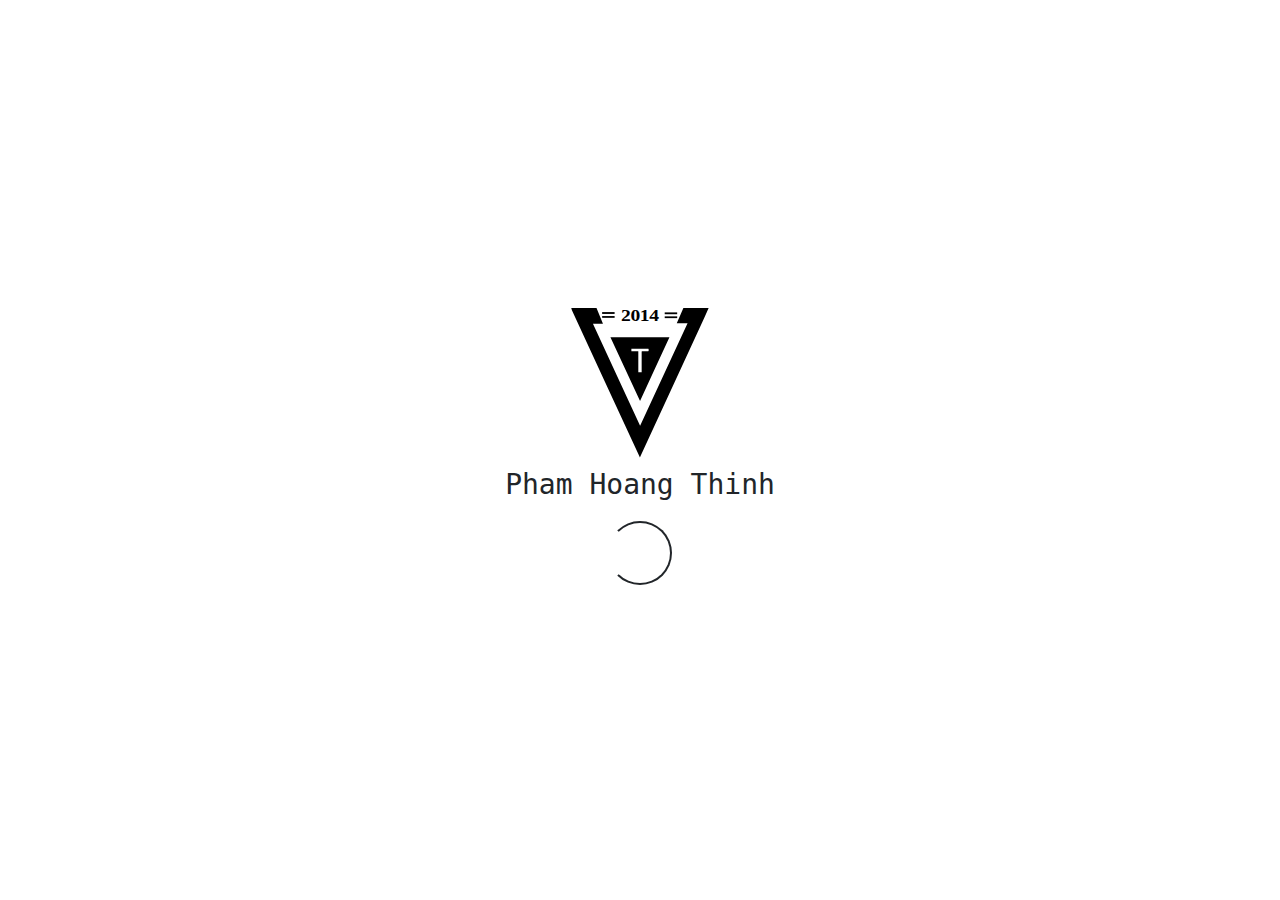
==== index.html @ 39d63c3c "Updates" ====
<!doctype html><html lang="en"><head><meta charset="utf-8"><link rel="shortcut icon" href="/me/favicon.ico"><meta name="viewport" content="width=device-width,initial-scale=1,shrink-to-fit=no"><meta name="theme-color" content="#000000"><link rel="manifest" href="/me/manifest.json"><link href="https://fonts.googleapis.com/css?family=Roboto" rel="stylesheet"><title>React App</title><style>body{font-family:Roboto,sans-serif!important}.cls-1{font-size:56.38px;font-family:Calibri-Bold,Calibri;font-weight:700}.cls-2{letter-spacing:-.02em}.cls-3{letter-spacing:-.03em}.cls-4{letter-spacing:-.03em}.ld-ring{width:4rem;height:4rem;position:relative;color:inherit;display:inline-block}.ld-ring:after{position:absolute;margin:auto;width:100%;height:100%;top:0;left:0;right:0;bottom:0;content:" ";display:inline-block;background:center center no-repeat;background-size:cover}.ld-ring:after{border-radius:50%;border-style:solid;border-width:.15em;-webkit-background-clip:padding-box;border-color:currentColor currentColor currentColor transparent;box-sizing:border-box}@keyframes ld-cycle{0%,100%,50%{animation-timing-function:cubic-bezier(.5,.5,.5,.5)}0%{-webkit-transform:rotate(0);transform:rotate(0)}50%{-webkit-transform:rotate(180deg);transform:rotate(180deg)}100%{-webkit-transform:rotate(360deg);transform:rotate(360deg)}}@-webkit-keyframes ld-cycle{0%,100%,50%{animation-timing-function:cubic-bezier(.5,.5,.5,.5)}0%{-webkit-transform:rotate(0);transform:rotate(0)}50%{-webkit-transform:rotate(180deg);transform:rotate(180deg)}100%{-webkit-transform:rotate(360deg);transform:rotate(360deg)}}.ld.ld-cycle{-webkit-animation:ld-cycle 1s infinite linear;animation:ld-cycle 1s infinite linear}</style><link href="/me/static/css/1.d02a80eb.chunk.css" rel="stylesheet"><link href="/me/static/css/main.3d3c02e3.chunk.css" rel="stylesheet"></head><body><noscript>You need to enable JavaScript to run this app.</noscript><div id="root"><div style="display:flex;flex:1;position:absolute;top:0;left:0;right:0;bottom:0;justify-content:center;align-items:center;flex-direction:column"><svg id="Layer_1" viewBox="0 0 457 496.29" style="width:150px;height:150px"><defs><style>.cls-1{font-size:56.38px;font-family:Calibri-Bold,Calibri;font-weight:700}.cls-2{letter-spacing:-.02em}.cls-3{letter-spacing:-.03em}.cls-4{letter-spacing:-.03em}</style></defs><title>Asset 1</title><path d="M455.61,0c-8.32,18.57-16.49,37.22-25,55.7Q331.85,270,233,484.2c-1.44,3.11-2.93,6.2-4.78,10.09-1.12-2.21-1.88-3.61-2.55-5.06Q114.43,248.15,3.25,7.06A54,54,0,0,1,1.07,0H84.62c7,17.05,14,34.1,21.33,51.73H72.85c52.06,112.68,103.79,224.67,156,337.64l157-338.86h-35.7L372.06,0Z"/><path d="M103.22,19.62V13.53h41.26v6.09Z"/><path d="M144.55,26.65v5.87H103.24V26.65Z"/><path d="M310.24,20.62V14.53H351.5v6.09Z"/><path d="M351.58,27.65v5.87H310.26V27.65Z"/><path d="M325.91,96.84C293.5,167,261.26,236.73,228.65,307.3l-98-210.46Zm-103,46.55V212.2H234V143.84a7,7,0,0,1,1.35-.38q7.29-.06,14.57-.08c7.78,0,7.85-.07,6.88-7.91,0-.26-.25-.49-.5-1H200v8.89Z"/><text class="cls-1" transform="translate(165.28 44.18) scale(1.15 1)"><tspan class="cls-2">2</tspan><tspan class="cls-3" x="27.57" y="0">0</tspan><tspan class="cls-4" x="54.33" y="0">1</tspan><tspan x="81.27" y="0">4</tspan></text></svg><h3 style="font-weight:500;margin-top:10px!important;margin-bottom:10px!important;font-family:monospace">Pham Hoang Thinh</h3><div style="margin-top:10px"><div class="ld ld-ring ld-cycle"></div></div></div></div><script>!function(l){function e(e){for(var r,t,n=e[0],o=e[1],u=e[2],f=0,i=[];f<n.length;f++)t=n[f],p[t]&&i.push(p[t][0]),p[t]=0;for(r in o)Object.prototype.hasOwnProperty.call(o,r)&&(l[r]=o[r]);for(s&&s(e);i.length;)i.shift()();return c.push.apply(c,u||[]),a()}function a(){for(var e,r=0;r<c.length;r++){for(var t=c[r],n=!0,o=1;o<t.length;o++){var u=t[o];0!==p[u]&&(n=!1)}n&&(c.splice(r--,1),e=f(f.s=t[0]))}return e}var t={},p={2:0},c=[];function f(e){if(t[e])return t[e].exports;var r=t[e]={i:e,l:!1,exports:{}};return l[e].call(r.exports,r,r.exports,f),r.l=!0,r.exports}f.m=l,f.c=t,f.d=function(e,r,t){f.o(e,r)||Object.defineProperty(e,r,{enumerable:!0,get:t})},f.r=function(e){"undefined"!=typeof Symbol&&Symbol.toStringTag&&Object.defineProperty(e,Symbol.toStringTag,{value:"Module"}),Object.defineProperty(e,"__esModule",{value:!0})},f.t=function(r,e){if(1&e&&(r=f(r)),8&e)return r;if(4&e&&"object"==typeof r&&r&&r.__esModule)return r;var t=Object.create(null);if(f.r(t),Object.defineProperty(t,"default",{enumerable:!0,value:r}),2&e&&"string"!=typeof r)for(var n in r)f.d(t,n,function(e){return r[e]}.bind(null,n));return t},f.n=function(e){var r=e&&e.__esModule?function(){return e.default}:function(){return e};return f.d(r,"a",r),r},f.o=function(e,r){return Object.prototype.hasOwnProperty.call(e,r)},f.p="/me/";var r=window.webpackJsonp=window.webpackJsonp||[],n=r.push.bind(r);r.push=e,r=r.slice();for(var o=0;o<r.length;o++)e(r[o]);var s=n;a()}([])</script><script src="/me/static/js/1.70fb003b.chunk.js"></script><script src="/me/static/js/main.a4d9489e.chunk.js"></script></body></html>
---- me/static/css/main.3d3c02e3.chunk.css ----
.toolbox_title{position:relative}.toolbox_title:after{content:"";display:block;bottom:-.8rem;width:100%;height:.1rem;position:absolute;background:#000}.toolbox_list{margin-top:2rem}.toolbox_list li{margin-top:.5rem}.post{position:relative;padding:10px;margin-bottom:50px}.post_description{margin:2rem 0}.post_order{position:absolute;top:0;left:-50px;width:40px;height:40px;background:#c4c4c4}.header_logo{position:absolute;top:0;right:0;left:0;bottom:0}.header{width:100%;height:4rem;position:relative}.header_logo{width:6rem;height:auto}@media (max-width:480px){.header_logo{width:3rem;margin:0!important;right:10px;top:.3rem;left:inherit}}@media (max-width:480px){.navbar-nav:first-child{flex-direction:row}.navbar-nav:last-child{display:none}}.header_menu{padding:0}@media (max-width:480px){.header_menu{flex-wrap:nowrap}}.header_menu_item,.right-item{width:6rem;margin-right:20px;text-align:center;position:relative}.header_menu_item a,.right-item a{text-decoration:none;color:#000}.header_menu_item:after,.right-item:after{content:"";width:75%;position:absolute;margin:0 auto;left:0;right:0;opacity:0;transition:all .5s;bottom:-.6rem;height:.1rem;background:#000}.active.right-item:after,.header_menu_item.active:after,.header_menu_item:hover:after,.right-item:hover:after{transition:all .5s;opacity:1}.right-item{width:auto;margin-left:20px}.right-item:hover:after{display:none}.right-item span{font-size:.8rem;margin-left:10px}.header_icon{width:25px;height:25px}.cvpage.container{width:598px;background:#f8f8f8;border:15px solid #fff;min-height:700px;padding:0!important}@media (max-width:480px){.cvpage.container{width:100%}.cvpage.container .brand{flex-direction:column}.cvpage.container .brand_avatar{margin:0 auto 25px}.cvpage.container .section_order{display:none}.cvpage.container .fullname{text-decoration:underline}.cvpage.container .ev_t{display:none}.cvpage.container .education_description{flex:1 1}}.brand{padding-left:15px;margin-top:25px}.brand_avatar{width:75px}.cv_margin{margin-top:52px}.brand_contact{display:flex;flex-direction:column;justify-content:space-between}.brand_contact div{background:#000;padding:8px 10px;color:#fff;font-size:15px}.fix_content{display:flex;flex-direction:row;padding:0 15px}.section_content{flex:1 1}.section_order{width:75px;font-style:normal;font-weight:700;line-height:normal;font-size:20px;position:relative;text-align:center}.section_order:after{content:"";display:block;position:absolute;top:30px;left:-2px;right:0;margin:0 auto;height:.14em;width:35px;background:#000}.fullname{font-size:25px;font-weight:700}.introduce{font-size:13px;font-weight:700;text-align:left}.skill{margin:20px 0;width:50%;font-weight:700}.skill img{width:50px;margin-right:12px;height:auto}.education_description{width:74%}.ev_t{flex:1 1;justify-content:end;text-align:end;font-weight:700}.ed_title{font-size:17px;font-weight:700;margin-bottom:0}.sub_desc{color:#a0a0a0}.fix_desc{color:#464545!important;padding-left:20px}.educations{margin-top:10px}.educations .education{margin-bottom:20px}.icon{width:20px;height:20px}.icon.clickable:hover{cursor:pointer}.bg-black,.btn-read{background:#000}.btn-read{padding:10px 15px;color:#fff!important;border-radius:2px;font-size:13px}a.btn-read{text-decoration:none}.text-bold{font-weight:700}
/*# sourceMappingURL=main.3d3c02e3.chunk.css.map */
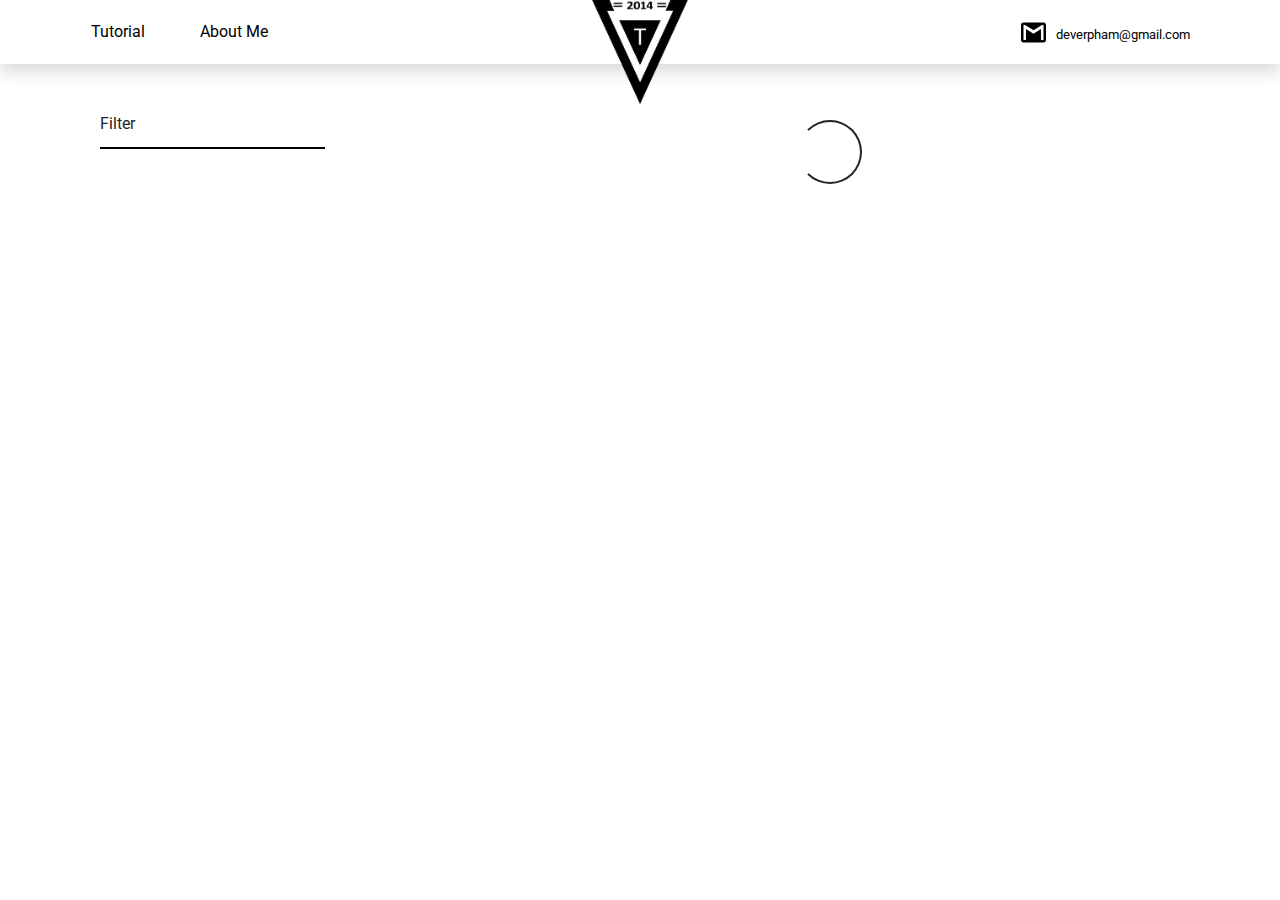
==== commit 3fc17a95: "Updates" ====
--- a/index.html
+++ b/index.html
@@ -1 +1 @@
-<!doctype html><html lang="en"><head><meta charset="utf-8"><link rel="shortcut icon" href="/me/favicon.ico"><meta name="viewport" content="width=device-width,initial-scale=1,shrink-to-fit=no"><meta name="theme-color" content="#000000"><link rel="manifest" href="/me/manifest.json"><link href="https://fonts.googleapis.com/css?family=Roboto" rel="stylesheet"><title>React App</title><style>body{font-family:Roboto,sans-serif!important}.cls-1{font-size:56.38px;font-family:Calibri-Bold,Calibri;font-weight:700}.cls-2{letter-spacing:-.02em}.cls-3{letter-spacing:-.03em}.cls-4{letter-spacing:-.03em}.ld-ring{width:4rem;height:4rem;position:relative;color:inherit;display:inline-block}.ld-ring:after{position:absolute;margin:auto;width:100%;height:100%;top:0;left:0;right:0;bottom:0;content:" ";display:inline-block;background:center center no-repeat;background-size:cover}.ld-ring:after{border-radius:50%;border-style:solid;border-width:.15em;-webkit-background-clip:padding-box;border-color:currentColor currentColor currentColor transparent;box-sizing:border-box}@keyframes ld-cycle{0%,100%,50%{animation-timing-function:cubic-bezier(.5,.5,.5,.5)}0%{-webkit-transform:rotate(0);transform:rotate(0)}50%{-webkit-transform:rotate(180deg);transform:rotate(180deg)}100%{-webkit-transform:rotate(360deg);transform:rotate(360deg)}}@-webkit-keyframes ld-cycle{0%,100%,50%{animation-timing-function:cubic-bezier(.5,.5,.5,.5)}0%{-webkit-transform:rotate(0);transform:rotate(0)}50%{-webkit-transform:rotate(180deg);transform:rotate(180deg)}100%{-webkit-transform:rotate(360deg);transform:rotate(360deg)}}.ld.ld-cycle{-webkit-animation:ld-cycle 1s infinite linear;animation:ld-cycle 1s infinite linear}</style><link href="/me/static/css/1.d02a80eb.chunk.css" rel="stylesheet"><link href="/me/static/css/main.3d3c02e3.chunk.css" rel="stylesheet"></head><body><noscript>You need to enable JavaScript to run this app.</noscript><div id="root"><div style="display:flex;flex:1;position:absolute;top:0;left:0;right:0;bottom:0;justify-content:center;align-items:center;flex-direction:column"><svg id="Layer_1" viewBox="0 0 457 496.29" style="width:150px;height:150px"><defs><style>.cls-1{font-size:56.38px;font-family:Calibri-Bold,Calibri;font-weight:700}.cls-2{letter-spacing:-.02em}.cls-3{letter-spacing:-.03em}.cls-4{letter-spacing:-.03em}</style></defs><title>Asset 1</title><path d="M455.61,0c-8.32,18.57-16.49,37.22-25,55.7Q331.85,270,233,484.2c-1.44,3.11-2.93,6.2-4.78,10.09-1.12-2.21-1.88-3.61-2.55-5.06Q114.43,248.15,3.25,7.06A54,54,0,0,1,1.07,0H84.62c7,17.05,14,34.1,21.33,51.73H72.85c52.06,112.68,103.79,224.67,156,337.64l157-338.86h-35.7L372.06,0Z"/><path d="M103.22,19.62V13.53h41.26v6.09Z"/><path d="M144.55,26.65v5.87H103.24V26.65Z"/><path d="M310.24,20.62V14.53H351.5v6.09Z"/><path d="M351.58,27.65v5.87H310.26V27.65Z"/><path d="M325.91,96.84C293.5,167,261.26,236.73,228.65,307.3l-98-210.46Zm-103,46.55V212.2H234V143.84a7,7,0,0,1,1.35-.38q7.29-.06,14.57-.08c7.78,0,7.85-.07,6.88-7.91,0-.26-.25-.49-.5-1H200v8.89Z"/><text class="cls-1" transform="translate(165.28 44.18) scale(1.15 1)"><tspan class="cls-2">2</tspan><tspan class="cls-3" x="27.57" y="0">0</tspan><tspan class="cls-4" x="54.33" y="0">1</tspan><tspan x="81.27" y="0">4</tspan></text></svg><h3 style="font-weight:500;margin-top:10px!important;margin-bottom:10px!important;font-family:monospace">Pham Hoang Thinh</h3><div style="margin-top:10px"><div class="ld ld-ring ld-cycle"></div></div></div></div><script>!function(l){function e(e){for(var r,t,n=e[0],o=e[1],u=e[2],f=0,i=[];f<n.length;f++)t=n[f],p[t]&&i.push(p[t][0]),p[t]=0;for(r in o)Object.prototype.hasOwnProperty.call(o,r)&&(l[r]=o[r]);for(s&&s(e);i.length;)i.shift()();return c.push.apply(c,u||[]),a()}function a(){for(var e,r=0;r<c.length;r++){for(var t=c[r],n=!0,o=1;o<t.length;o++){var u=t[o];0!==p[u]&&(n=!1)}n&&(c.splice(r--,1),e=f(f.s=t[0]))}return e}var t={},p={2:0},c=[];function f(e){if(t[e])return t[e].exports;var r=t[e]={i:e,l:!1,exports:{}};return l[e].call(r.exports,r,r.exports,f),r.l=!0,r.exports}f.m=l,f.c=t,f.d=function(e,r,t){f.o(e,r)||Object.defineProperty(e,r,{enumerable:!0,get:t})},f.r=function(e){"undefined"!=typeof Symbol&&Symbol.toStringTag&&Object.defineProperty(e,Symbol.toStringTag,{value:"Module"}),Object.defineProperty(e,"__esModule",{value:!0})},f.t=function(r,e){if(1&e&&(r=f(r)),8&e)return r;if(4&e&&"object"==typeof r&&r&&r.__esModule)return r;var t=Object.create(null);if(f.r(t),Object.defineProperty(t,"default",{enumerable:!0,value:r}),2&e&&"string"!=typeof r)for(var n in r)f.d(t,n,function(e){return r[e]}.bind(null,n));return t},f.n=function(e){var r=e&&e.__esModule?function(){return e.default}:function(){return e};return f.d(r,"a",r),r},f.o=function(e,r){return Object.prototype.hasOwnProperty.call(e,r)},f.p="/me/";var r=window.webpackJsonp=window.webpackJsonp||[],n=r.push.bind(r);r.push=e,r=r.slice();for(var o=0;o<r.length;o++)e(r[o]);var s=n;a()}([])</script><script src="/me/static/js/1.70fb003b.chunk.js"></script><script src="/me/static/js/main.a4d9489e.chunk.js"></script></body></html>+<!doctype html><html lang="en"><head><meta charset="utf-8"><link rel="shortcut icon" href="/favicon.ico"><meta name="viewport" content="width=device-width,initial-scale=1,shrink-to-fit=no"><meta name="theme-color" content="#000000"><link rel="manifest" href="/manifest.json"><link href="https://fonts.googleapis.com/css?family=Roboto" rel="stylesheet"><title>Deverpham - simply the best!</title><style>body{font-family:Roboto,sans-serif!important}.cls-1{font-size:56.38px;font-family:Calibri-Bold,Calibri;font-weight:700}.cls-2{letter-spacing:-.02em}.cls-3{letter-spacing:-.03em}.cls-4{letter-spacing:-.03em}.ld-ring{width:4rem;height:4rem;position:relative;color:inherit;display:inline-block}.ld-ring:after{position:absolute;margin:auto;width:100%;height:100%;top:0;left:0;right:0;bottom:0;content:" ";display:inline-block;background:center center no-repeat;background-size:cover}.ld-ring:after{border-radius:50%;border-style:solid;border-width:.15em;-webkit-background-clip:padding-box;border-color:currentColor currentColor currentColor transparent;box-sizing:border-box}@keyframes ld-cycle{0%,100%,50%{animation-timing-function:cubic-bezier(.5,.5,.5,.5)}0%{-webkit-transform:rotate(0);transform:rotate(0)}50%{-webkit-transform:rotate(180deg);transform:rotate(180deg)}100%{-webkit-transform:rotate(360deg);transform:rotate(360deg)}}@-webkit-keyframes ld-cycle{0%,100%,50%{animation-timing-function:cubic-bezier(.5,.5,.5,.5)}0%{-webkit-transform:rotate(0);transform:rotate(0)}50%{-webkit-transform:rotate(180deg);transform:rotate(180deg)}100%{-webkit-transform:rotate(360deg);transform:rotate(360deg)}}.ld.ld-cycle{-webkit-animation:ld-cycle 1s infinite linear;animation:ld-cycle 1s infinite linear}</style><link href="/static/css/1.d02a80eb.chunk.css" rel="stylesheet"><link href="/static/css/main.2ca5d917.chunk.css" rel="stylesheet"></head><body><noscript>You need to enable JavaScript to run this app.</noscript><div id="root"><div style="display:flex;flex:1;position:absolute;top:0;left:0;right:0;bottom:0;justify-content:center;align-items:center;flex-direction:column"><svg id="Layer_1" viewBox="0 0 457 496.29" style="width:150px;height:150px"><defs><style>.cls-1{font-size:56.38px;font-family:Calibri-Bold,Calibri;font-weight:700}.cls-2{letter-spacing:-.02em}.cls-3{letter-spacing:-.03em}.cls-4{letter-spacing:-.03em}</style></defs><title>Asset 1</title><path d="M455.61,0c-8.32,18.57-16.49,37.22-25,55.7Q331.85,270,233,484.2c-1.44,3.11-2.93,6.2-4.78,10.09-1.12-2.21-1.88-3.61-2.55-5.06Q114.43,248.15,3.25,7.06A54,54,0,0,1,1.07,0H84.62c7,17.05,14,34.1,21.33,51.73H72.85c52.06,112.68,103.79,224.67,156,337.64l157-338.86h-35.7L372.06,0Z"/><path d="M103.22,19.62V13.53h41.26v6.09Z"/><path d="M144.55,26.65v5.87H103.24V26.65Z"/><path d="M310.24,20.62V14.53H351.5v6.09Z"/><path d="M351.58,27.65v5.87H310.26V27.65Z"/><path d="M325.91,96.84C293.5,167,261.26,236.73,228.65,307.3l-98-210.46Zm-103,46.55V212.2H234V143.84a7,7,0,0,1,1.35-.38q7.29-.06,14.57-.08c7.78,0,7.85-.07,6.88-7.91,0-.26-.25-.49-.5-1H200v8.89Z"/><text class="cls-1" transform="translate(165.28 44.18) scale(1.15 1)"><tspan class="cls-2">2</tspan><tspan class="cls-3" x="27.57" y="0">0</tspan><tspan class="cls-4" x="54.33" y="0">1</tspan><tspan x="81.27" y="0">4</tspan></text></svg><h3 style="font-weight:500;margin-top:10px!important;margin-bottom:10px!important;font-family:monospace">Pham Hoang Thinh</h3><div style="margin-top:10px"><div class="ld ld-ring ld-cycle"></div></div></div></div><script>!function(l){function e(e){for(var r,t,n=e[0],o=e[1],u=e[2],f=0,i=[];f<n.length;f++)t=n[f],p[t]&&i.push(p[t][0]),p[t]=0;for(r in o)Object.prototype.hasOwnProperty.call(o,r)&&(l[r]=o[r]);for(s&&s(e);i.length;)i.shift()();return c.push.apply(c,u||[]),a()}function a(){for(var e,r=0;r<c.length;r++){for(var t=c[r],n=!0,o=1;o<t.length;o++){var u=t[o];0!==p[u]&&(n=!1)}n&&(c.splice(r--,1),e=f(f.s=t[0]))}return e}var t={},p={2:0},c=[];function f(e){if(t[e])return t[e].exports;var r=t[e]={i:e,l:!1,exports:{}};return l[e].call(r.exports,r,r.exports,f),r.l=!0,r.exports}f.m=l,f.c=t,f.d=function(e,r,t){f.o(e,r)||Object.defineProperty(e,r,{enumerable:!0,get:t})},f.r=function(e){"undefined"!=typeof Symbol&&Symbol.toStringTag&&Object.defineProperty(e,Symbol.toStringTag,{value:"Module"}),Object.defineProperty(e,"__esModule",{value:!0})},f.t=function(r,e){if(1&e&&(r=f(r)),8&e)return r;if(4&e&&"object"==typeof r&&r&&r.__esModule)return r;var t=Object.create(null);if(f.r(t),Object.defineProperty(t,"default",{enumerable:!0,value:r}),2&e&&"string"!=typeof r)for(var n in r)f.d(t,n,function(e){return r[e]}.bind(null,n));return t},f.n=function(e){var r=e&&e.__esModule?function(){return e.default}:function(){return e};return f.d(r,"a",r),r},f.o=function(e,r){return Object.prototype.hasOwnProperty.call(e,r)},f.p="/";var r=window.webpackJsonp=window.webpackJsonp||[],n=r.push.bind(r);r.push=e,r=r.slice();for(var o=0;o<r.length;o++)e(r[o]);var s=n;a()}([])</script><script src="/static/js/1.a88504d3.chunk.js"></script><script src="/static/js/main.4c992a04.chunk.js"></script></body></html>--- a/static/css/main.2ca5d917.chunk.css
+++ b/static/css/main.2ca5d917.chunk.css
@@ -0,0 +1,2 @@
+.toolbox_title{position:relative}.toolbox_title:after{content:"";display:block;bottom:-.8rem;width:100%;height:.1rem;position:absolute;background:#000}.toolbox_list{margin-top:2rem}.toolbox_list li{margin-top:.5rem}.post{position:relative;padding:10px;margin-bottom:50px}.post_description{margin:2rem 0}.post_order{position:absolute;top:0;left:-50px;width:40px;height:40px;background:#c4c4c4}.header_logo{position:absolute;top:0;right:0;left:0;bottom:0}.header{width:100%;height:4rem;position:relative}.header_logo{width:6rem;height:auto}@media (max-width:480px){.header_logo{width:3rem;margin:0!important;right:10px;top:.3rem;left:inherit}}@media (max-width:480px){.navbar-nav:first-child{flex-direction:row}.navbar-nav:last-child{display:none}}.header_menu{padding:0}@media (max-width:480px){.header_menu{flex-wrap:nowrap}}.header_menu_item,.right-item{width:6rem;margin-right:20px;text-align:center;position:relative}.header_menu_item a,.right-item a{text-decoration:none;color:#000}.header_menu_item:after,.right-item:after{content:"";width:75%;position:absolute;margin:0 auto;left:0;right:0;opacity:0;transition:all .5s;bottom:-.6rem;height:.1rem;background:#000}.active.right-item:after,.header_menu_item.active:after,.header_menu_item:hover:after,.right-item:hover:after{transition:all .5s;opacity:1}.right-item{width:auto;margin-left:20px}.right-item:hover:after{display:none}.right-item span{font-size:.8rem;margin-left:10px}.header_icon{width:25px;height:25px}.cvpage.container{width:598px;background:#f8f8f8;border:15px solid #fff;min-height:700px;padding:0!important}@media (max-width:480px){.cvpage.container{width:100%}.cvpage.container .brand{flex-direction:column}.cvpage.container .brand_avatar{margin:0 auto 25px}.cvpage.container .section_order{display:none}.cvpage.container .fullname{text-decoration:underline}.cvpage.container .ev_t{display:none}.cvpage.container .education_description{flex:1 1}}.brand{padding-left:15px;margin-top:25px}.brand_avatar{width:75px}.cv_margin{margin-top:52px}.brand_contact{display:flex;flex-direction:column;justify-content:space-between}.brand_contact div{background:#000;padding:8px 10px;color:#fff;font-size:15px}.fix_content{display:flex;flex-direction:row;padding:0 15px}.section_content{width:100%}.section_order{width:75px;font-style:normal;font-weight:700;line-height:normal;font-size:20px;position:relative;text-align:center}.section_order:after{content:"";display:block;position:absolute;top:30px;left:-2px;right:0;margin:0 auto;height:.14em;width:35px;background:#000}.fullname{font-size:25px;font-weight:700}.introduce{font-size:13px;font-weight:700;text-align:left}.skill{margin:20px 0;width:50%;font-weight:700}.skill img{width:50px;margin-right:12px;height:auto}.education_description{width:74%}.ev_t{flex:1 1;justify-content:end;text-align:end;font-weight:700}.ed_title{font-size:17px;font-weight:700;margin-bottom:0}.sub_desc{color:#a0a0a0}.fix_desc{color:#464545!important;padding-left:20px;word-break:break-word;font-size:15px;font-weight:700;margin-top:8px}.educations{margin-top:10px}.educations .education{margin-bottom:20px}.icon{width:20px;height:20px}.icon.clickable:hover{cursor:pointer}.bg-black,.btn-read{background:#000}.btn-read{padding:10px 15px;color:#fff!important;border-radius:2px;font-size:13px}a.btn-read{text-decoration:none}.text-bold{font-weight:700}
+/*# sourceMappingURL=main.2ca5d917.chunk.css.map */